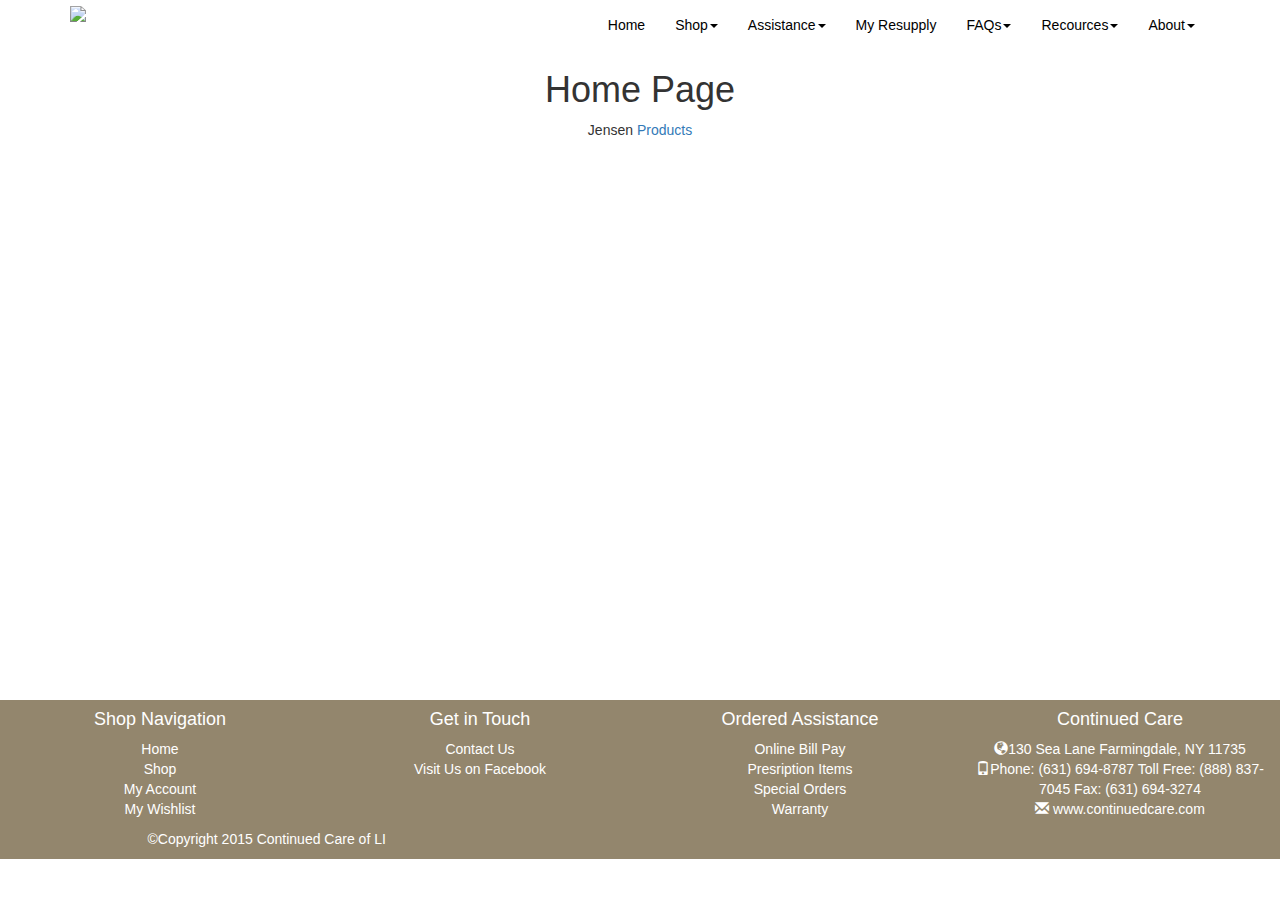
==== index.html @ 296534c9 "minor edits" ====
<!DOCTYPE html>
<html ng-app="cCareApp">
<head>
	<title>CPAP Proposal</title>
	<meta charset="UTF-8">
	<meta http-equiv="X-UA-Compatible" content="IE=Edge">
	<link rel="stylesheet" type="text/css" href="css/app.css" />
	<link rel="stylesheet"  href="bootstrap/css/bootstrap.css">
	<link rel="stylesheet" type="text/css" href="css/index.css">

</head>
<body>
	<ccare-header></ccare-header>
    
    <div ng-view></div>

    <ccare-footer></ccare-footer>

	<script src="angular/angular.min.js"></script>
	<script src="angular/angular-route.min.js"></script>
	<script src="angular/angular-resource.min.js"></script>
	<script src="app.js"></script>
	<script src="services/products.js"></script>
	<script src="directives/directives.js"></script>
	<script src="controllers/home-controller.js"></script>
	<script src="controllers/products-controller.js"></script>
    <script src="https://ajax.googleapis.com/ajax/libs/jquery/2.1.3/jquery.min.js"></script>
	<script src="bootstrap/js/bootstrap.js"></script>
</body>
</html>
---- css/index.css ----
/*body, div, h1, h2, h3, h4, h5, h6, p, ul, ol, li, dl, dt, dd, img, form {
	margin: 0; padding: 0; border: 0;
}*/

body {
	text-align: center;
}

header {
	height: 114px;
	background-color: #dbdbdb;
	width: 100%;
	z-index: 10;
	position: fixed;
	margin-top: -1em;
}

#banner {
	width: 100%;
	height: 500px;
	position: fixed;
	top: 100px;
	background-color: #707070;
	z-index: 999;
}



#content {
	width: 100%;
	position: relative;
	top: 825px;
	background-color: #ebebeb;
	height: 1050px;
}

footer .contianer {
	width: 100%;
	height: 50px;
	bottom: 0;
	color: black;
	z-index: 1;
	clear: both;

}

#footer {
	width: 100%;
	background-color: #93866d;
	
}

.footer {
	color: white;
	margin-top: 40em;
	
}

.footer a {
	color: white;
}



.mid-box {
	background-color: red;
	height: 10em;
	width: 10em;
}

.cc {
	height: 2em;
	margin-top: -.5em;
}

#header {
	background-color: white;
	border-bottom: none;

}

#header a {
	color: black;
}

#header a:hover {
	color: #06BA6A;
}


#content {
	margin-top: 2em;
}

.second-row {
	margin-top: 2em;
	
}

.second-row img {
	height: 15em;
	width: 16em;
}
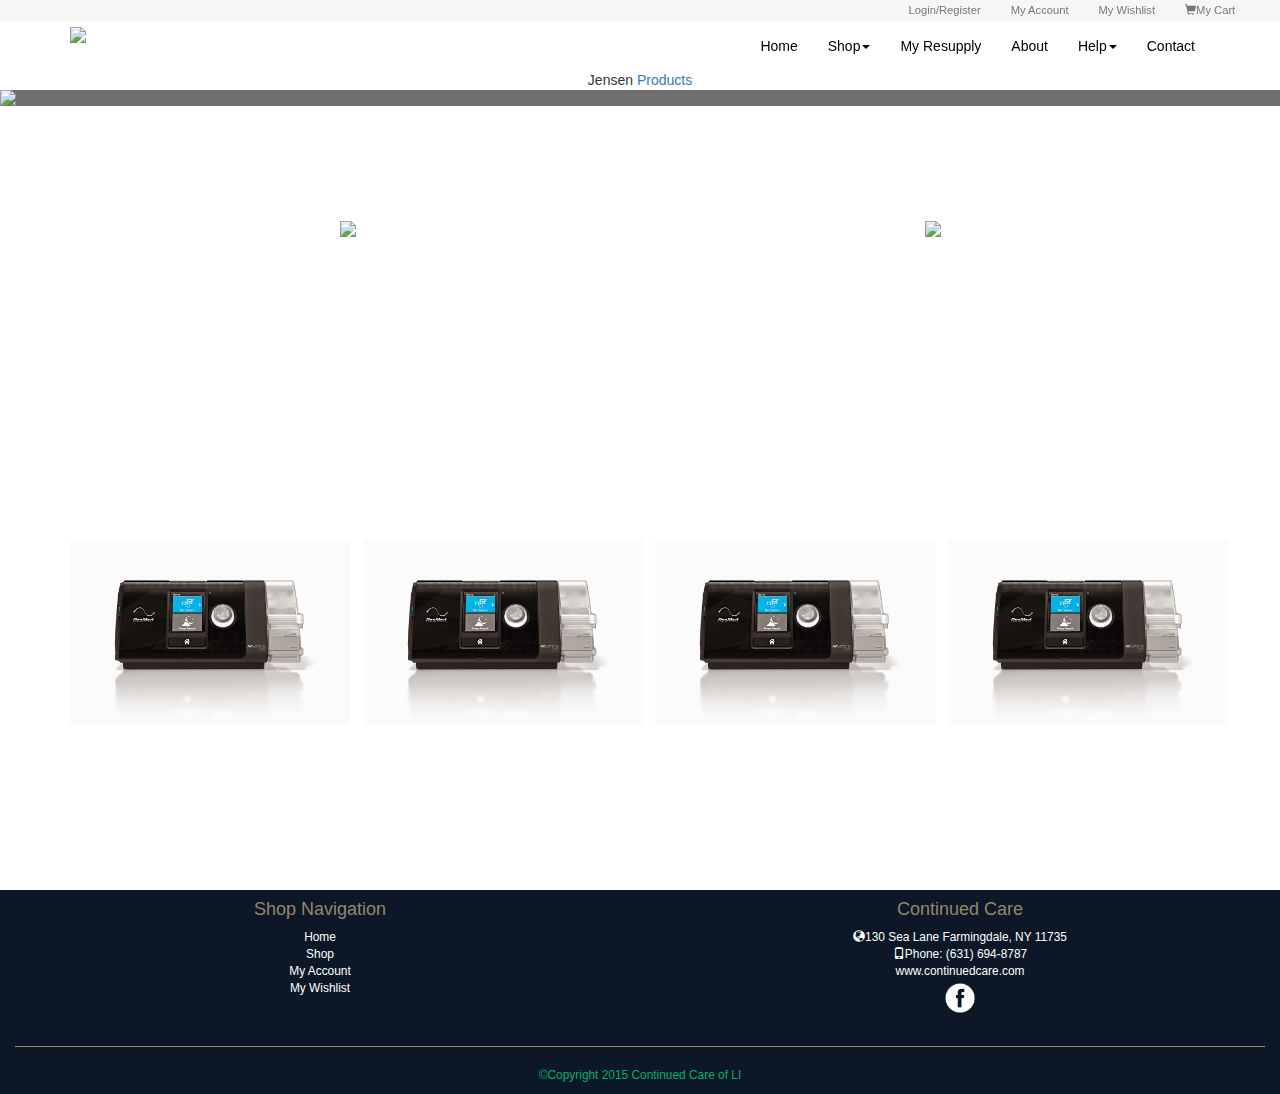
==== commit f67e3e69: "show search bar, got rid of item border, change hover text color" ====
--- a/index.html
+++ b/index.html
@@ -5,8 +5,10 @@
 	<meta charset="UTF-8">
 	<meta http-equiv="X-UA-Compatible" content="IE=Edge">
 	<link rel="stylesheet" type="text/css" href="css/app.css" />
+	<link rel="stylesheet" type="text/css" href="css/search.css" />
 	<link rel="stylesheet"  href="bootstrap/css/bootstrap.css">
 	<link rel="stylesheet" type="text/css" href="css/index.css">
+	<link rel="stylesheet" type="text/css" href="css/products.css">
 
 </head>
 <body>
@@ -19,6 +21,8 @@
 	<script src="angular/angular.min.js"></script>
 	<script src="angular/angular-route.min.js"></script>
 	<script src="angular/angular-resource.min.js"></script>
+	<script src="https://ajax.googleapis.com/ajax/libs/jquery/2.1.4/jquery.min.js"></script>
+	<script src="bootstrap/js/bootstrap.min.js"></script>
 	<script src="app.js"></script>
 	<script src="services/products.js"></script>
 	<script src="directives/directives.js"></script>
--- a/css/search.css
+++ b/css/search.css
@@ -0,0 +1,57 @@
+.search-form .form-group {
+  /*float: right !important;*/
+  transition: all 0.35s, border-radius 0s;
+  width: 32px;
+  height: 32px;
+  background-color: #fff;
+  box-shadow: 0 1px 1px rgba(0, 0, 0, 0.075) inset;
+  border-radius: 25px;
+  border: 1px solid #ccc;
+  position: absolute;
+  top:0px;
+  left: 210px;
+}
+.search-form .form-group input.form-control {
+  padding-right: 20px;
+  border: 0 none;
+  background: transparent;
+  box-shadow: none;
+  display:inline-block;
+}
+.search-form .form-group input.form-control::-webkit-input-placeholder {
+  display: none;
+}
+.search-form .form-group input.form-control:-moz-placeholder {
+  /* Firefox 18- */
+  display: none;
+}
+.search-form .form-group input.form-control::-moz-placeholder {
+  /* Firefox 19+ */
+  display: none;
+}
+.search-form .form-group input.form-control:-ms-input-placeholder {
+  display: none;
+}
+.search-form .form-group:hover,
+.search-form .form-group.hover {
+  width: 100%;
+  border-radius: 4px 25px 25px 4px;
+}
+.search-form .form-group span.form-control-feedback {
+  /*position: absolute;*/
+  top: -1px;
+  right: -2px;
+  z-index: 2;
+  display: block;
+  width: 34px;
+  height: 34px;
+  line-height: 34px;
+  text-align: center;
+  color: #3596e0;
+  left: initial;
+  font-size: 14px;
+}
+#sort-opt.form-control {
+  width: 20%;
+  display: inline-block;
+}
--- a/css/index.css
+++ b/css/index.css
@@ -4,6 +4,10 @@
 
 body {
 	text-align: center;
+}
+
+html {
+    -webkit-font-smoothing: antialiased;
 }
 
 header {
@@ -17,21 +21,15 @@
 
 #banner {
 	width: 100%;
-	height: 500px;
-	position: fixed;
-	top: 100px;
+	height: 326x;
 	background-color: #707070;
-	z-index: 999;
 }
 
 
 
 #content {
 	width: 100%;
-	position: relative;
-	top: 825px;
-	background-color: #ebebeb;
-	height: 1050px;
+	
 }
 
 footer .contianer {
@@ -46,13 +44,13 @@
 
 #footer {
 	width: 100%;
-	background-color: #93866d;
-	
+	/*background-color: #93866d;*/
+	background-color: #0c1827;
+	font-size: .85em;
 }
 
 .footer {
 	color: white;
-	margin-top: 40em;
 	
 }
 
@@ -60,6 +58,35 @@
 	color: white;
 }
 
+div h4 {
+	color: #93866d;
+}
+
+hr {
+	border-color: #93866d;
+	border-width: .9px;
+}
+
+ul {
+	list-style-type: none;
+}
+
+ul img {
+	height: 3em;
+	width: 3em;
+	filter: invert(100%);
+	-webkit-filter: invert(100%);
+}
+
+ul img:hover {
+	filter: invert(50%);
+	-webkit-filter: invert(50%);
+}
+
+.footer-highlight a:hover {
+	color: 	#06AD62;
+	text-decoration: none;
+}
 
 
 .mid-box {
@@ -73,17 +100,32 @@
 	margin-top: -.5em;
 }
 
+.top-top {
+	position: relative;
+	right: 3em;
+	font-size: .8em;
+	color: rgb(63, 62, 62);
+	display: -webkit-inline-box;
+}
+
+.top-list a {
+	color: rgb(63, 62, 62);
+	position: relative;
+	right: 1em;
+	margin-top: -1.3em;
+}
+
+
 #header {
 	background-color: white;
 	border-bottom: none;
-
 }
 
-#header a {
+#header-nav a {
 	color: black;
 }
 
-#header a:hover {
+#header-nav a:hover {
 	color: #06BA6A;
 }
 
@@ -94,10 +136,42 @@
 
 .second-row {
 	margin-top: 2em;
-	
+	height: 24em;
+	padding-top: 3em;
+	margin-bottom: 4em;
+}
+
+.first-row {
+	margin-bottom: 2em;
 }
 
 .second-row img {
-	height: 15em;
-	width: 16em;
+	width: 20em;
 }
+
+
+.first-row {
+	height: 24em;
+	padding-top: 6em;
+}
+
+
+.top-header {
+	background-color: #f7f7f7;
+	height: 1.5em;
+	width: 100%
+}
+
+#carousel-left img {
+	float: left;
+	margin-left: 2.9em;
+}
+
+#carousel-right img {
+	float: right;
+}
+
+.item img {
+	width: 100%;
+}
+
--- a/css/products.css
+++ b/css/products.css
@@ -0,0 +1,20 @@
+.search-area {
+	margin-top: 8em;
+}
+
+.portfolio-item {
+	margin-top: 2em;
+}
+
+.thumbnail {
+	border: none;
+}
+
+.portfolio-item h3,p  {
+	color: rgb(1, 176, 111);
+}
+
+.portfolio-item p:hover {
+	text-decoration: none !important;	
+}
+
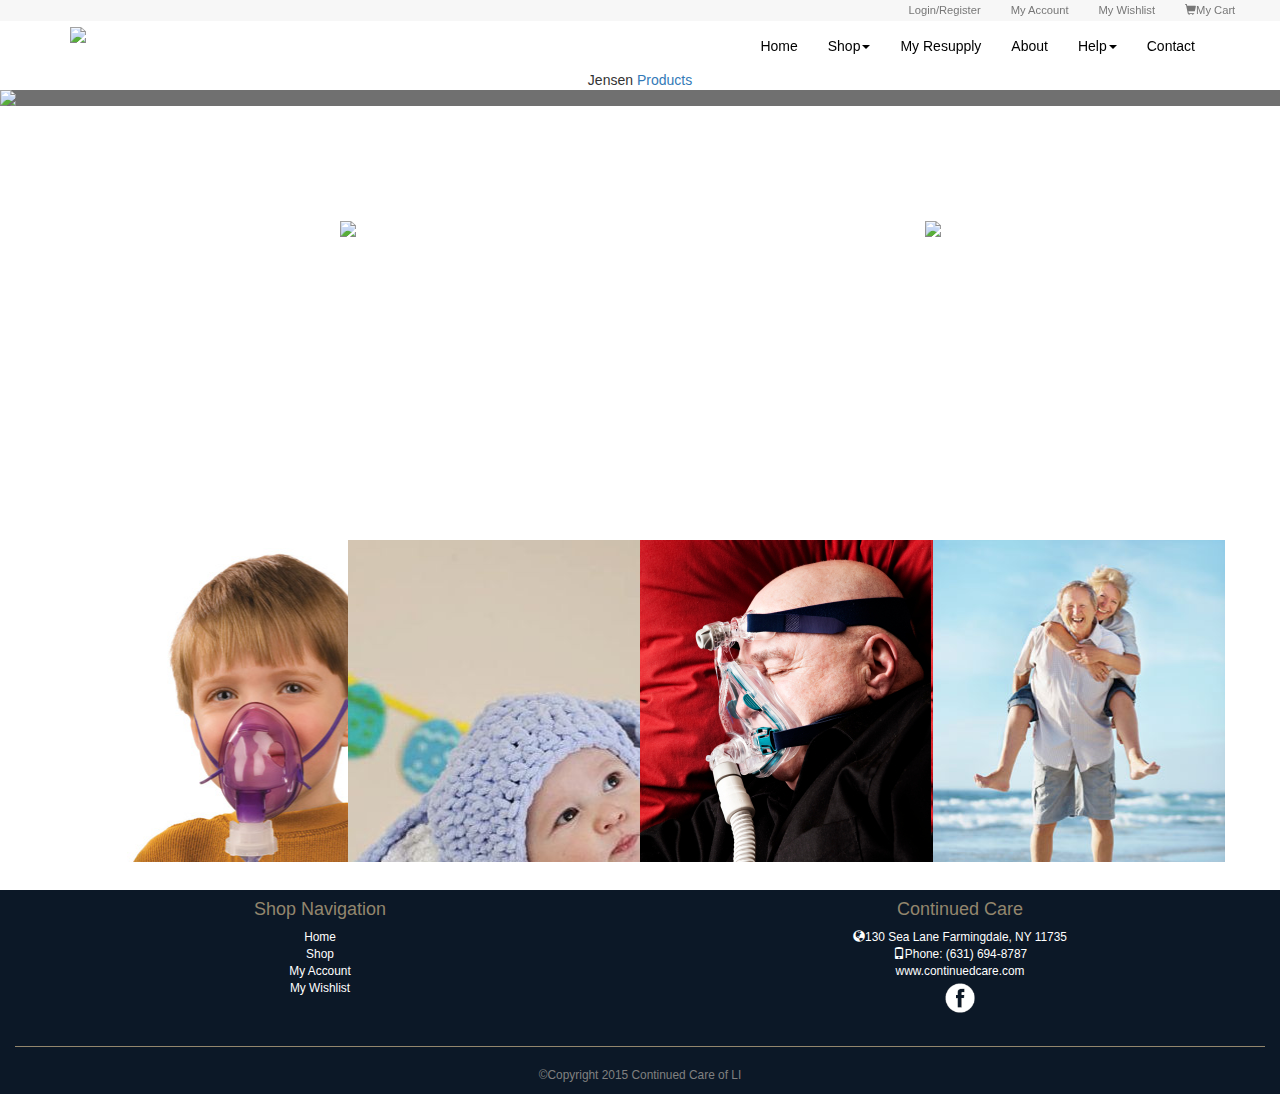
==== commit 5c68acaa: "resolve conflict" ====
--- a/index.html
+++ b/index.html
@@ -9,6 +9,7 @@
 	<link rel="stylesheet"  href="bootstrap/css/bootstrap.css">
 	<link rel="stylesheet" type="text/css" href="css/index.css">
 	<link rel="stylesheet" type="text/css" href="css/products.css">
+	<link rel="stylesheet" type="text/css" href="css/product-show.css">
 
 </head>
 <body>
--- a/css/search.css
+++ b/css/search.css
@@ -54,4 +54,5 @@
 #sort-opt.form-control {
   width: 20%;
   display: inline-block;
+  height: 2em;
 }
--- a/css/index.css
+++ b/css/index.css
@@ -175,3 +175,22 @@
 	width: 100%;
 }
 
+.first {
+	background-image: url('../imgs/nebulizer.jpg');
+	height: 23em;
+}
+
+.second {
+	background-image: url('../imgs/baby-toddler.jpg');
+	height: 23em;
+}
+
+.third {
+	background-image: url('../imgs/cpap-machine.jpg');
+	height: 23em;
+}
+
+.fourth {
+	background-image: url('../imgs/pain-relief.jpg');
+	height: 23em;
+}
--- a/css/products.css
+++ b/css/products.css
@@ -3,18 +3,37 @@
 }
 
 .portfolio-item {
-	margin-top: 2em;
+	margin-top: 8em;
 }
 
 .thumbnail {
 	border: none;
 }
 
-.portfolio-item h3,p  {
-	color: rgb(1, 176, 111);
+.thumbnail img {
+	/*border-bottom: 1px solid rgb(1, 176, 111);*/
+	padding-bottom: 7px;
 }
 
-.portfolio-item p:hover {
+.portfolio-item h3,p  {
+	color: grey;
+}
+
+.portfolio-item h3 {
+	font-size: 1.2em;
+	margin-top: 1em;
+}
+
+.portfolio-item p {
+	margin-top: -.8em;
+	margin-bottom: 4em;
+	color: black;
+}
+
+.portfolio-item p a:hover {
 	text-decoration: none !important;	
 }
+select {
+	background-color: red;
+}
 
--- a/css/product-show.css
+++ b/css/product-show.css
@@ -0,0 +1,11 @@
+#show-img {
+	height: 18em;
+	float: right;
+}
+
+#features h3 {
+	float: left;
+	position: relative;
+	margin-bottom: 14em;
+}
+
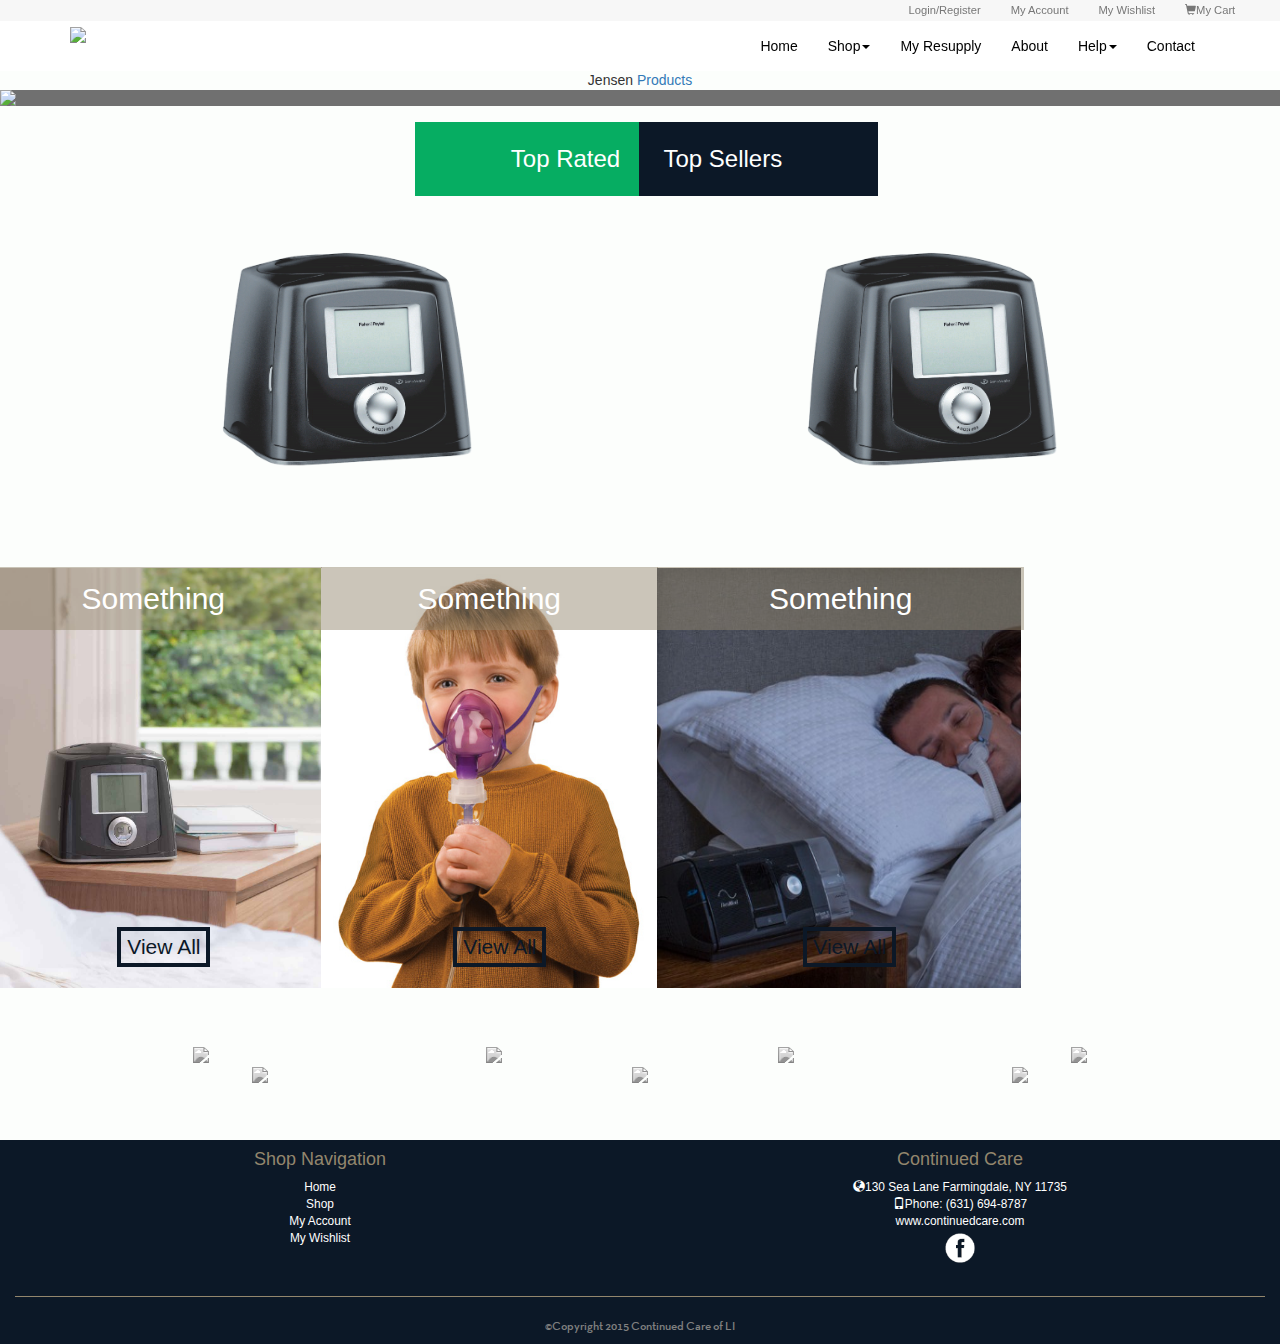
==== commit ae9c4691: "title animation/background color change" ====
--- a/index.html
+++ b/index.html
@@ -10,6 +10,7 @@
 	<link rel="stylesheet" type="text/css" href="css/index.css">
 	<link rel="stylesheet" type="text/css" href="css/products.css">
 	<link rel="stylesheet" type="text/css" href="css/product-show.css">
+	<link rel="stylesheet"  href="css/animate.css">
 
 </head>
 <body>
@@ -31,5 +32,13 @@
 	<script src="controllers/products-controller.js"></script>
     <script src="https://ajax.googleapis.com/ajax/libs/jquery/2.1.3/jquery.min.js"></script>
 	<script src="bootstrap/js/bootstrap.js"></script>
+	<script src="js/wow.min.js"></script>
+	<script>
+		new WOW().init();
+	</script>
+	<script src="js/skrollr.min.js"></script>
+	<script type="text/javascript">
+	    var s = skrollr.init();
+    </script>
 </body>
 </html>--- a/css/index.css
+++ b/css/index.css
@@ -4,6 +4,7 @@
 
 body {
 	text-align: center;
+	background-color: rgb(252, 254, 252);
 }
 
 html {
@@ -47,6 +48,7 @@
 	/*background-color: #93866d;*/
 	background-color: #0c1827;
 	font-size: .85em;
+	clear: both;
 }
 
 .footer {
@@ -175,22 +177,104 @@
 	width: 100%;
 }
 
+.left-title {
+	float: right;
+	margin-top: -4em;
+	background-color: #06AD62;
+	padding: 1em 1em 1em 4em;
+	color: white;
+	margin-right: -.8em;
+}
+
+.right-title {
+	float: left;
+	margin-top: -4em;
+	background-color: #0c1827;
+	padding: 1em 4em 1em 1em;
+	color: white;
+	margin-left: -.65em;
+}
+
+.cpap-row {
+	height: 20em;
+}
+
 .first {
+	
+	background-image: url('../imgs/cpapimg.jpg');
+	height: 30em;
+	width: 24em;
+	background-size: cover;
+	position: relative;
+}
+
+.second {
 	background-image: url('../imgs/nebulizer.jpg');
-	height: 23em;
-}
-
-.second {
-	background-image: url('../imgs/baby-toddler.jpg');
-	height: 23em;
+	height: 30em;
+	width: 24em;
+	background-size: cover;
+	position: relative;
 }
 
 .third {
-	background-image: url('../imgs/cpap-machine.jpg');
-	height: 23em;
-}
-
-.fourth {
-	background-image: url('../imgs/pain-relief.jpg');
-	height: 23em;
-}
+	background-image: url('../imgs/airsense.jpg');
+	height: 30em;
+	width: 26em;
+	background-size: cover;
+	position: relative;
+}
+
+.view-all {
+	bottom: 0;
+	position: absolute;
+	color: #0C1827;
+	border: 4px solid #0C1827;
+	background-color: transparent;
+	font-size: 1.5em;
+	text-align: center;
+	margin-bottom: 1em;
+	transition-duration: .5s;
+	margin-left: -1.7em;
+}
+
+.view-all:hover {
+	background-color: #0C1827;
+	color: white;
+}
+
+.second-row-title {
+	background-color: rgba(147, 134, 109, 0.48);
+	position: relative;
+  bottom: .7em;
+  width: 110%;
+  padding-top: .5em;
+  padding-bottom: .5em;
+  margin-left: -.5em;
+  color: white;
+}
+
+.second-spons {
+	margin-top: 2em;
+}
+
+.sponsors {
+	position: relative;
+	top: 4em;
+	margin-bottom: 8em;
+}
+
+.height {
+	height: .5em;
+}
+
+.sponsor {
+	max-width: 10em;
+	-webkit-filter: grayscale(1);
+}
+
+.sponsor:hover {
+	-webkit-filter: grayscale(0);
+}
+
+
+
--- a/css/products.css
+++ b/css/products.css
@@ -1,5 +1,20 @@
 .search-area {
-	margin-top: 8em;
+	margin-top: 10em;
+	background-color: #93866d;
+	width: 50%;
+	margin-left: auto;
+	margin-right: auto;
+	box-shadow: 5px 5px 5px silver;
+}
+
+#sort-opt.form-control {
+	background: transparent;
+  padding: 5px;
+  font-size: 16px;
+  line-height: 1;
+  border: 0;
+  border-radius: 0;
+  color: white;
 }
 
 .portfolio-item {
@@ -17,23 +32,24 @@
 
 .portfolio-item h3,p  {
 	color: grey;
+	font-family: NeutraDemi;
 }
 
 .portfolio-item h3 {
-	font-size: 1.2em;
+	font-size: 1.7em;
 	margin-top: 1em;
+	color: #93866d;
 }
 
 .portfolio-item p {
 	margin-top: -.8em;
 	margin-bottom: 4em;
-	color: black;
+	color: #0c1827;
+	font-size: 1.4em;
 }
 
 .portfolio-item p a:hover {
 	text-decoration: none !important;	
 }
-select {
-	background-color: red;
-}
 
+
--- a/css/product-show.css
+++ b/css/product-show.css
@@ -1,11 +1,113 @@
+@font-face { font-family: NeutraDemi; src: url('NeutraDemi.ttf'); } 
+@font-face { font-family: Georgia; src: url('Georgia.ttf'); } 
+
+
+#product-show {
+	margin-top: 8em;
+}
+
 #show-img {
 	height: 18em;
 	float: right;
+	margin-top: 4em;
+}
+
+.product-info {
+	text-align: left;
+	position: relative;
+	list-style-type: 1.7em;
+	width: 45%
+}
+
+.product-info h2 {
+	color: #93866d;
+	font-family: NeutraDemi;
+	font-weight: bold;
+
+}
+
+.product-info h3 {
+	font-size: 1.6em;
+	margin-top: -.2em;
+	font-family: NeutraDemi;
+}
+
+.product-info p {
+	color: #555;
+	/*font-family: 'Playfair Display', serif;*/
+	/*font-family: Georgia, Times New Roman;*/
+	font-family: "Helvetica Neue", Helvetica, Arial, sans-serif;
+	font-weight: 450;
+}
+
+.weight-dim {
+	margin-bottom: 1em;
+
+}
+
+.weight-dim p {
+	font-size: .8em;
+	color: #333;
+	/*font-family: 'Playfair Display', serif;*/
+	/*font-family: Georgia, Times New Roman;*/
+	font-family: "Helvetica Neue", Helvetica, Arial, sans-serif;
+	font-weight: 500;
+	line-height: .7;
+}
+
+#features {
+	float: left;
+	margin-bottom: 4em;
+	text-align: left;
+	margin-top: 2em;
+	margin-left: -5.6em;
+	color: #333;
+	line-height: .7;
+	/*font-family: 'Playfair Display', serif;*/
+	/*font-family: Georgia, Times New Roman;*/
+	font-family: "Helvetica Neue", Helvetica, Arial, sans-serif;
+	font-weight: 400;
 }
 
 #features h3 {
-	float: left;
 	position: relative;
-	margin-bottom: 14em;
+	color: #93866d;
+	font-family: NeutraDemi;
+	font-weight: bold;
+	margin-left: -.7em;
 }
 
+#features li {
+	font-size: .85em;
+	position: relative;
+	right: 4.7em;
+	list-style: none;
+}
+
+#features li:before {
+	content: ' ► ';
+	color: #06BA6A;
+	font-size: .7em;
+	margin-right: 1em;
+}
+
+
+.amount {
+	float: left;
+	background: white;
+
+}
+
+#to-cart-but {
+	border: 2px solid #06BA6A;
+	clear: both;
+	float: left;
+	background-color: transparent;
+	color: #06BA6A;
+	transition: .2s;
+}
+
+#to-cart-but:hover {
+	background-color: #06BA6A;
+	color: white;
+}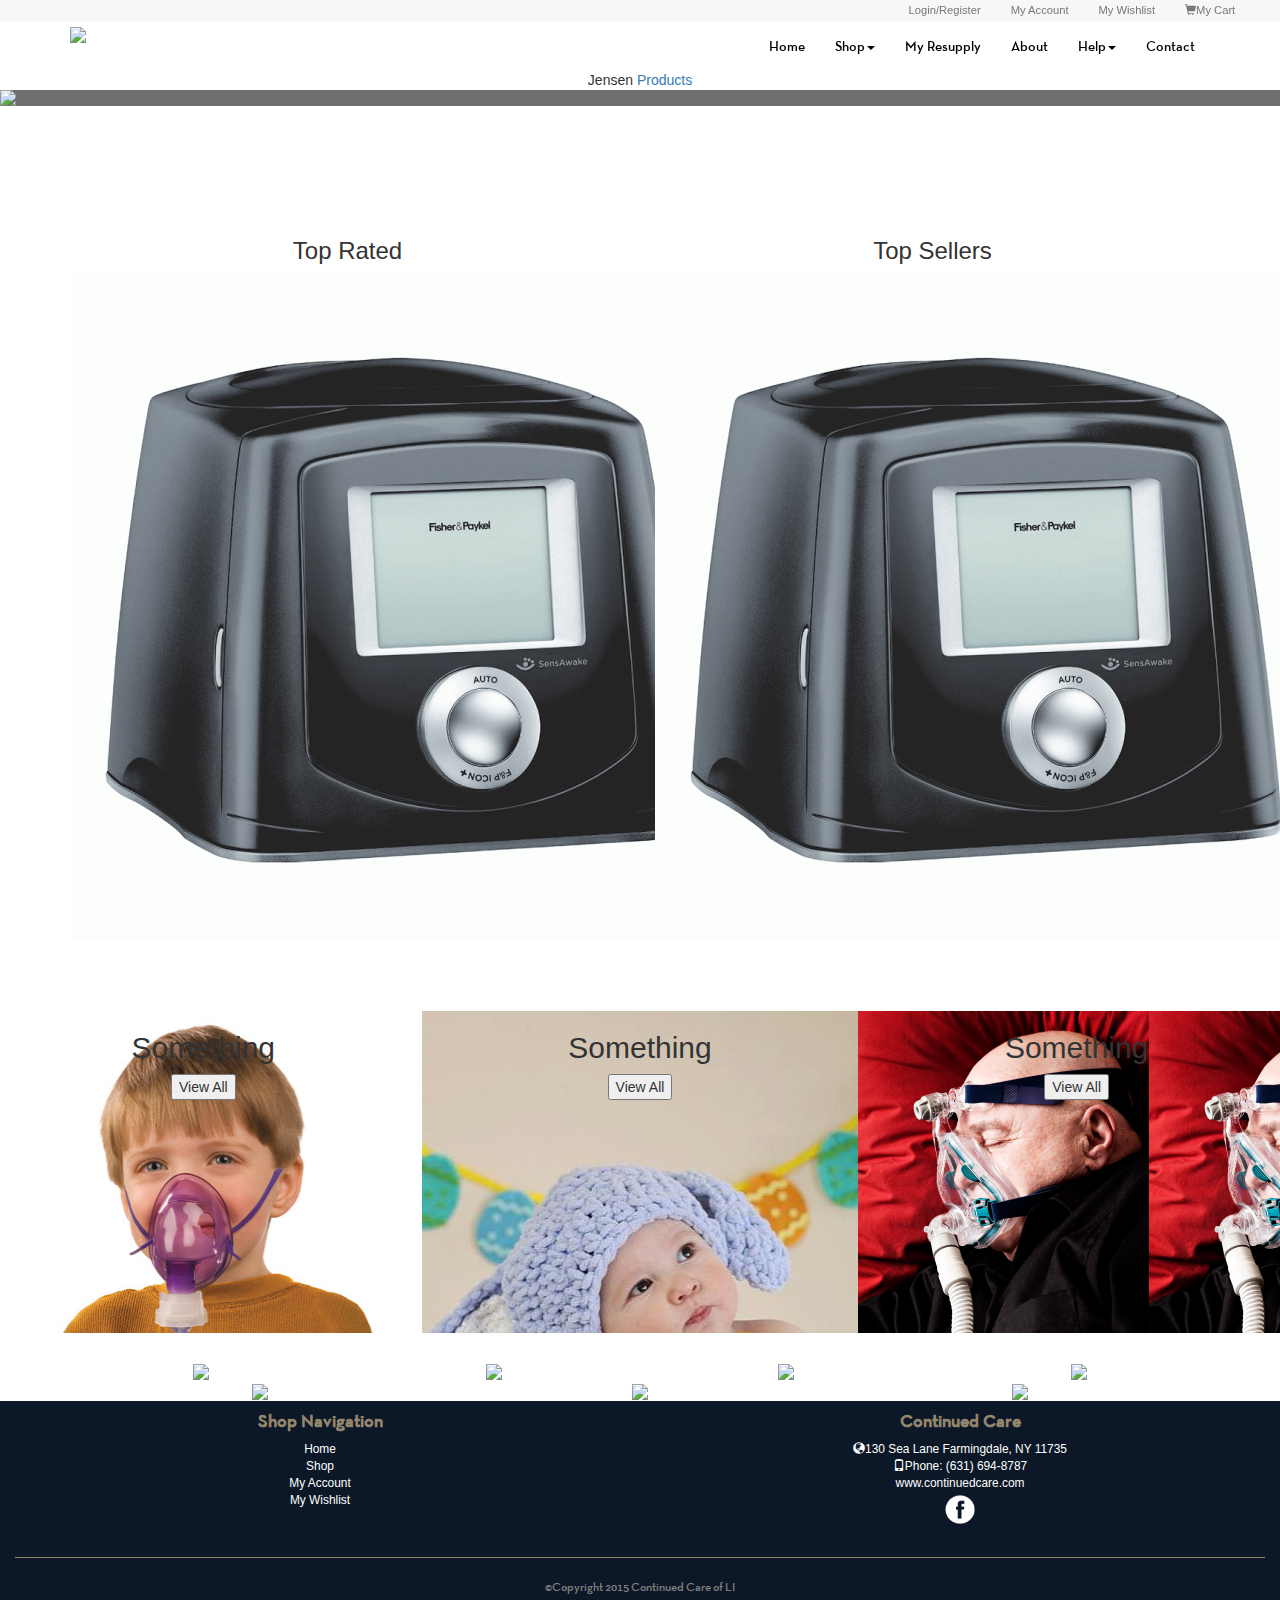
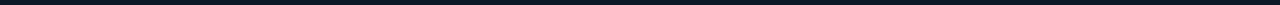
==== commit e48fca6f: "Merge pull request #12 from jbouzi12/ind-product" ====
--- a/index.html
+++ b/index.html
@@ -10,7 +10,7 @@
 	<link rel="stylesheet" type="text/css" href="css/index.css">
 	<link rel="stylesheet" type="text/css" href="css/products.css">
 	<link rel="stylesheet" type="text/css" href="css/product-show.css">
-	<link rel="stylesheet"  href="css/animate.css">
+	<link href='http://fonts.googleapis.com/css?family=Playfair+Display' rel='stylesheet' type='text/css'>
 
 </head>
 <body>
@@ -32,13 +32,5 @@
 	<script src="controllers/products-controller.js"></script>
     <script src="https://ajax.googleapis.com/ajax/libs/jquery/2.1.3/jquery.min.js"></script>
 	<script src="bootstrap/js/bootstrap.js"></script>
-	<script src="js/wow.min.js"></script>
-	<script>
-		new WOW().init();
-	</script>
-	<script src="js/skrollr.min.js"></script>
-	<script type="text/javascript">
-	    var s = skrollr.init();
-    </script>
 </body>
 </html>--- a/css/index.css
+++ b/css/index.css
@@ -4,7 +4,6 @@
 
 body {
 	text-align: center;
-	background-color: rgb(252, 254, 252);
 }
 
 html {
@@ -62,6 +61,8 @@
 
 div h4 {
 	color: #93866d;
+	font-family: NeutraDemi;
+	font-weight: bold;
 }
 
 hr {
@@ -69,7 +70,7 @@
 	border-width: .9px;
 }
 
-ul {
+#footer-list {
 	list-style-type: none;
 }
 
@@ -125,6 +126,8 @@
 
 #header-nav a {
 	color: black;
+	font-family: NeutraDemi;
+
 }
 
 #header-nav a:hover {
@@ -177,104 +180,22 @@
 	width: 100%;
 }
 
-.left-title {
-	float: right;
-	margin-top: -4em;
-	background-color: #06AD62;
-	padding: 1em 1em 1em 4em;
-	color: white;
-	margin-right: -.8em;
-}
-
-.right-title {
-	float: left;
-	margin-top: -4em;
-	background-color: #0c1827;
-	padding: 1em 4em 1em 1em;
-	color: white;
-	margin-left: -.65em;
-}
-
-.cpap-row {
-	height: 20em;
-}
-
 .first {
-	
-	background-image: url('../imgs/cpapimg.jpg');
-	height: 30em;
-	width: 24em;
-	background-size: cover;
-	position: relative;
+	background-image: url('../imgs/nebulizer.jpg');
+	height: 23em;
 }
 
 .second {
-	background-image: url('../imgs/nebulizer.jpg');
-	height: 30em;
-	width: 24em;
-	background-size: cover;
-	position: relative;
+	background-image: url('../imgs/baby-toddler.jpg');
+	height: 23em;
 }
 
 .third {
-	background-image: url('../imgs/airsense.jpg');
-	height: 30em;
-	width: 26em;
-	background-size: cover;
-	position: relative;
-}
-
-.view-all {
-	bottom: 0;
-	position: absolute;
-	color: #0C1827;
-	border: 4px solid #0C1827;
-	background-color: transparent;
-	font-size: 1.5em;
-	text-align: center;
-	margin-bottom: 1em;
-	transition-duration: .5s;
-	margin-left: -1.7em;
-}
-
-.view-all:hover {
-	background-color: #0C1827;
-	color: white;
-}
-
-.second-row-title {
-	background-color: rgba(147, 134, 109, 0.48);
-	position: relative;
-  bottom: .7em;
-  width: 110%;
-  padding-top: .5em;
-  padding-bottom: .5em;
-  margin-left: -.5em;
-  color: white;
-}
-
-.second-spons {
-	margin-top: 2em;
-}
-
-.sponsors {
-	position: relative;
-	top: 4em;
-	margin-bottom: 8em;
-}
-
-.height {
-	height: .5em;
-}
-
-.sponsor {
-	max-width: 10em;
-	-webkit-filter: grayscale(1);
-}
-
-.sponsor:hover {
-	-webkit-filter: grayscale(0);
-}
-
-
-
+	background-image: url('../imgs/cpap-machine.jpg');
+	height: 23em;
+}
+
+.fourth {
+	background-image: url('../imgs/pain-relief.jpg');
+	height: 23em;
+}
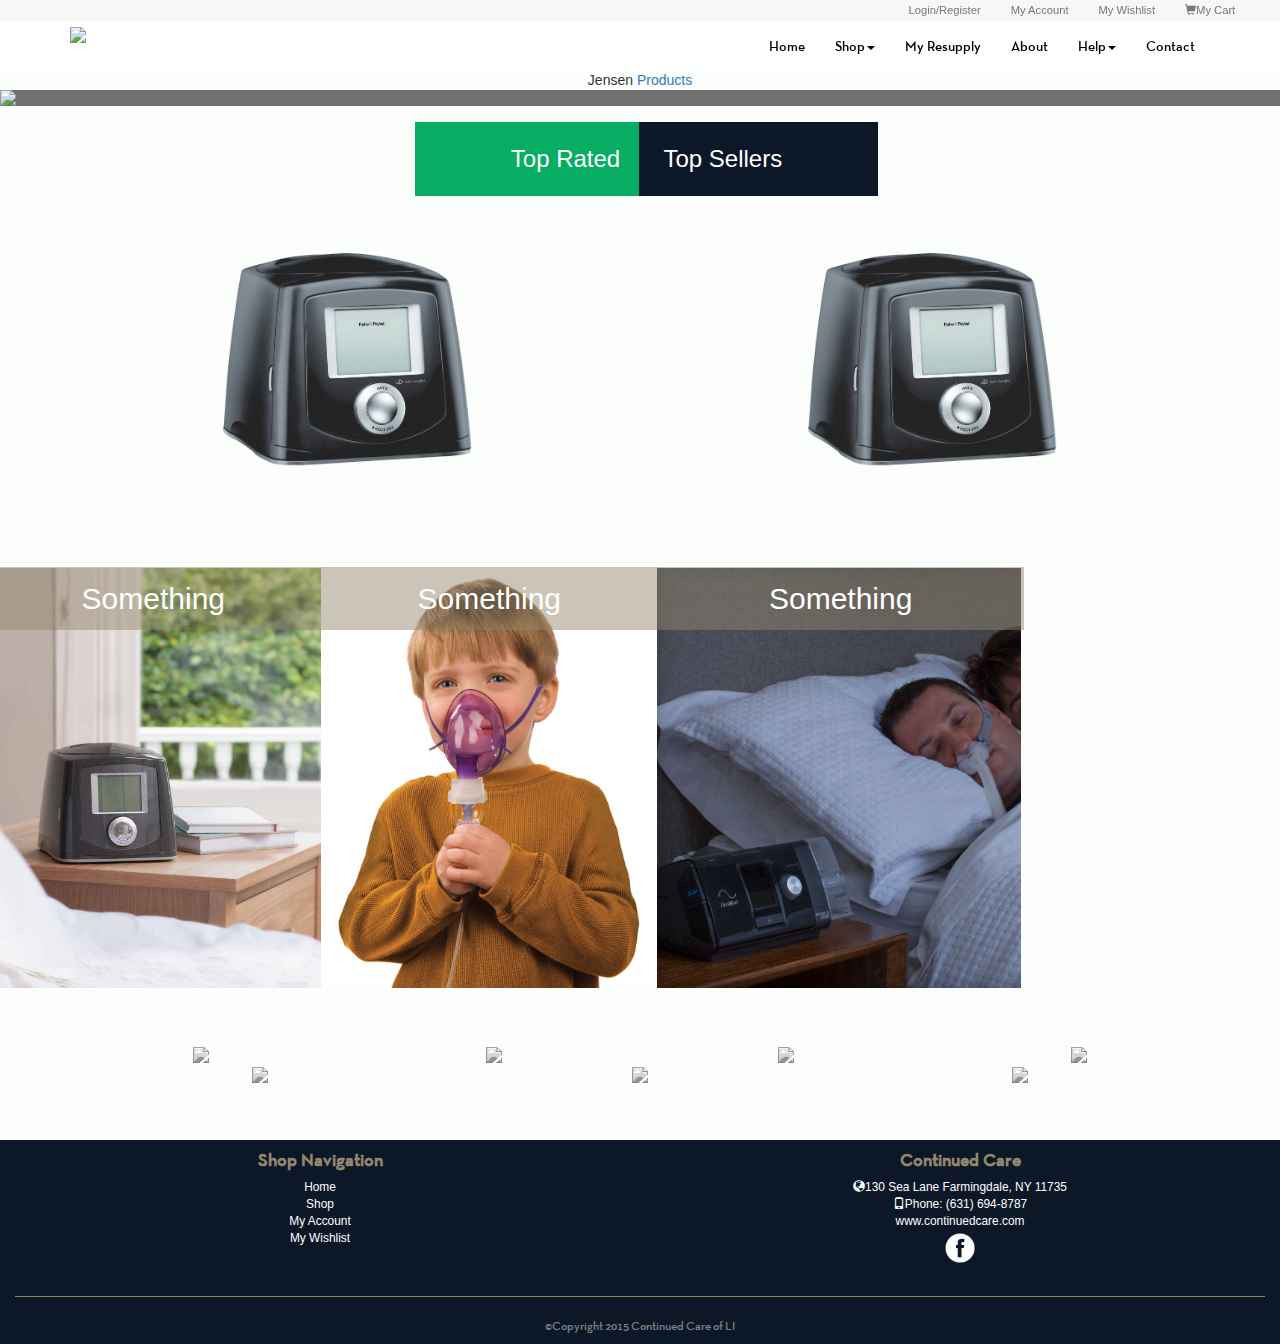
==== commit 77d288e2: "fix merge conflicts" ====
--- a/index.html
+++ b/index.html
@@ -10,6 +10,7 @@
 	<link rel="stylesheet" type="text/css" href="css/index.css">
 	<link rel="stylesheet" type="text/css" href="css/products.css">
 	<link rel="stylesheet" type="text/css" href="css/product-show.css">
+	<link rel="stylesheet"  href="css/animate.css">
 	<link href='http://fonts.googleapis.com/css?family=Playfair+Display' rel='stylesheet' type='text/css'>
 
 </head>
@@ -32,5 +33,13 @@
 	<script src="controllers/products-controller.js"></script>
     <script src="https://ajax.googleapis.com/ajax/libs/jquery/2.1.3/jquery.min.js"></script>
 	<script src="bootstrap/js/bootstrap.js"></script>
+	<script src="js/wow.min.js"></script>
+	<script>
+		new WOW().init();
+	</script>
+	<script src="js/skrollr.min.js"></script>
+	<script type="text/javascript">
+	    var s = skrollr.init();
+    </script>
 </body>
 </html>--- a/css/index.css
+++ b/css/index.css
@@ -4,6 +4,7 @@
 
 body {
 	text-align: center;
+	background-color: rgb(252, 254, 252);
 }
 
 html {
@@ -180,22 +181,104 @@
 	width: 100%;
 }
 
+.left-title {
+	float: right;
+	margin-top: -4em;
+	background-color: #06AD62;
+	padding: 1em 1em 1em 4em;
+	color: white;
+	margin-right: -.8em;
+}
+
+.right-title {
+	float: left;
+	margin-top: -4em;
+	background-color: #0c1827;
+	padding: 1em 4em 1em 1em;
+	color: white;
+	margin-left: -.65em;
+}
+
+.cpap-row {
+	height: 20em;
+}
+
 .first {
+	
+	background-image: url('../imgs/cpapimg.jpg');
+	height: 30em;
+	width: 24em;
+	background-size: cover;
+	position: relative;
+}
+
+.second {
 	background-image: url('../imgs/nebulizer.jpg');
-	height: 23em;
-}
-
-.second {
-	background-image: url('../imgs/baby-toddler.jpg');
-	height: 23em;
+	height: 30em;
+	width: 24em;
+	background-size: cover;
+	position: relative;
 }
 
 .third {
-	background-image: url('../imgs/cpap-machine.jpg');
-	height: 23em;
-}
-
-.fourth {
-	background-image: url('../imgs/pain-relief.jpg');
-	height: 23em;
-}
+	background-image: url('../imgs/airsense.jpg');
+	height: 30em;
+	width: 26em;
+	background-size: cover;
+	position: relative;
+}
+
+.view-all {
+	bottom: 0;
+	position: absolute;
+	color: #389981;
+	border: 4px solid #389981;
+	background-color: transparent;
+	font-size: 1.5em;
+	text-align: center;
+	margin-bottom: 1em;
+	transition-duration: .5s;
+	margin-left: -1.7em;
+}
+
+.view-all:hover {
+	background-color: #389981;
+	color: white;
+}
+
+.second-row-title {
+	background-color: rgba(147, 134, 109, 0.48);
+	position: relative;
+  bottom: .7em;
+  width: 110%;
+  padding-top: .5em;
+  padding-bottom: .5em;
+  margin-left: -.5em;
+  color: white;
+}
+
+.second-spons {
+	margin-top: 2em;
+}
+
+.sponsors {
+	position: relative;
+	top: 4em;
+	margin-bottom: 8em;
+}
+
+.height {
+	height: .5em;
+}
+
+.sponsor {
+	max-width: 10em;
+	-webkit-filter: grayscale(1);
+}
+
+.sponsor:hover {
+	-webkit-filter: grayscale(0);
+}
+
+
+
